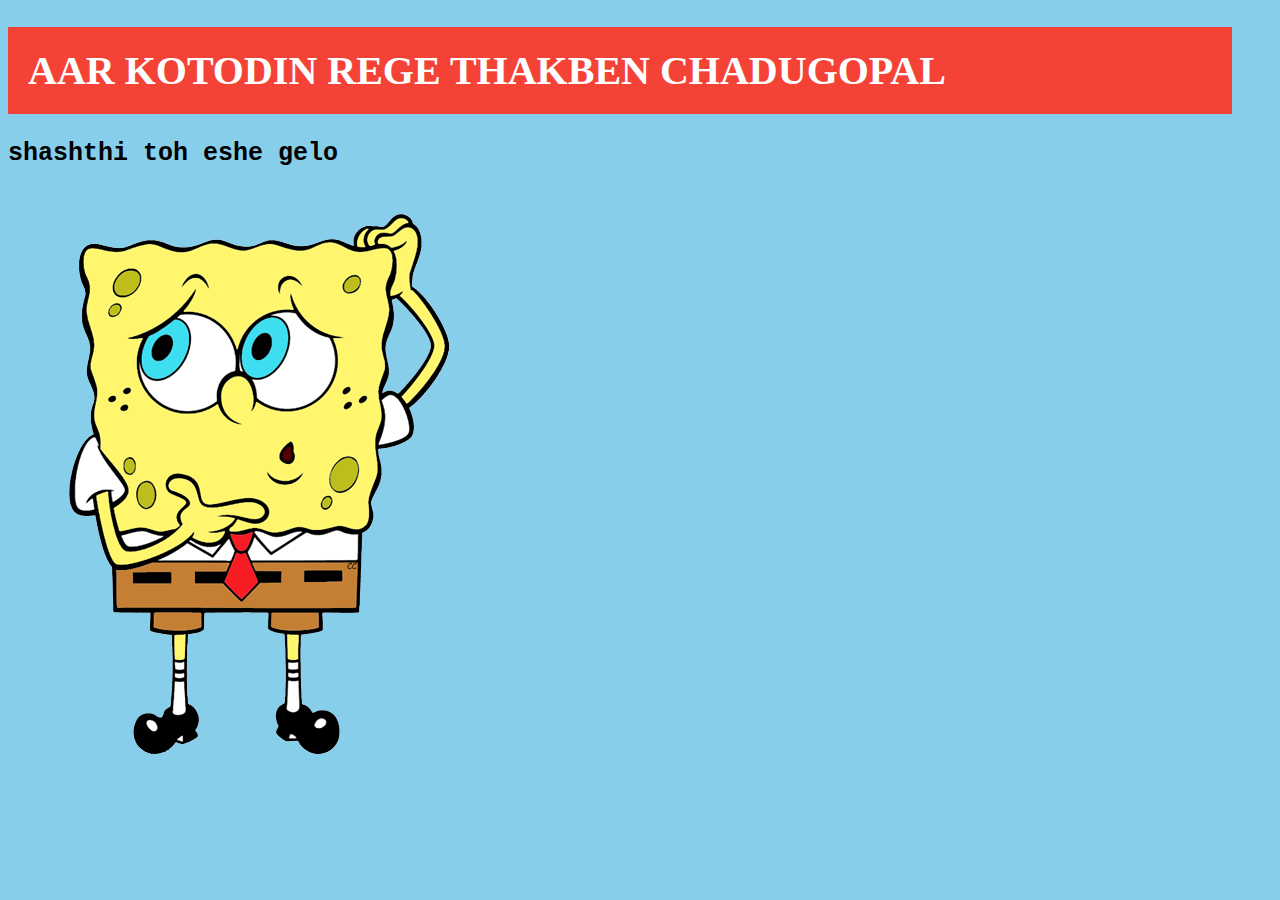
==== index.html @ 5be3917c "Create index.html" ====
<!DOCTYPE html>
<html lang="en">
   <head>
       <link rel="stylesheet" href="nopedesign.css">
       <meta charset="utf-8">
       <title>AAR KOTODIN REGE THAKBEN CHADUGOPAL</title>
   </head>
   <body>
       <header>
       <h1>AAR KOTODIN REGE THAKBEN CHADUGOPAL</h1>
	 <p>shashthi toh eshe gelo</p>
	 <img src="pls.png" alt="pls">
       </header>
    </body>
---- nopedesign.css ----
body{
	background-color:#87ceeb;
	}

h1{
	padding:20px;
	background-color: #f44336;
	color:white;
	margin-bottom:15px;
	margin-right:40px;
     font-size:40px;
}
p{
	font-size:25px;
	font-weight:bold;
	font-family:courier;
}
img{
	margin-left:40px;
	margin-bottom:60px;
	padding:20px;
	
}
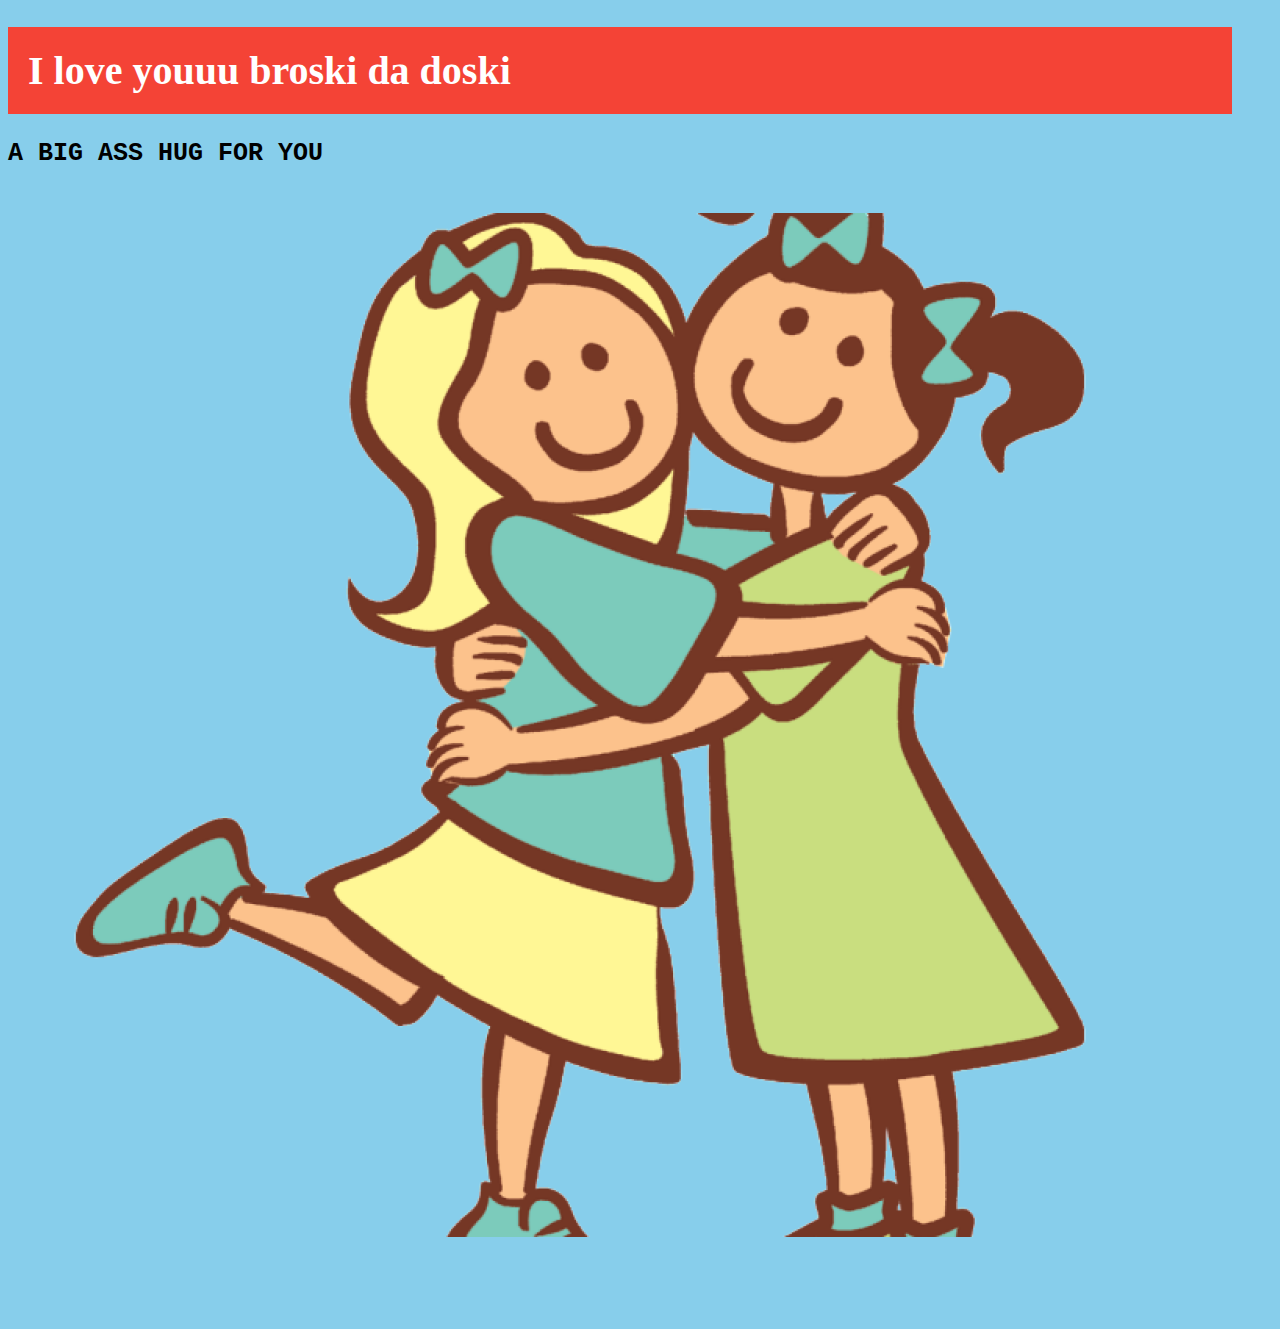
==== commit 603ca194: "Update index.html" ====
--- a/index.html
+++ b/index.html
@@ -3,12 +3,13 @@
    <head>
        <link rel="stylesheet" href="nopedesign.css">
        <meta charset="utf-8">
-       <title>AAR KOTODIN REGE THAKBEN CHADUGOPAL</title>
+       <title>I love youuu broski da doski</title>
    </head>
    <body>
        <header>
-       <h1>AAR KOTODIN REGE THAKBEN CHADUGOPAL</h1>
-	 <p>shashthi toh eshe gelo</p>
-	 <img src="pls.png" alt="pls">
+       <h1>I love youuu broski da doski</h1>
+	 <p>A BIG ASS HUG FOR YOU</p>
+	 <img src="sister.png" alt="pls">
        </header>
     </body>
+	   
--- a/nopedesign.css
+++ b/nopedesign.css
@@ -1,23 +1,23 @@
-body{
-	background-color:#87ceeb;
-	}
-
-h1{
-	padding:20px;
-	background-color: #f44336;
-	color:white;
-	margin-bottom:15px;
-	margin-right:40px;
-     font-size:40px;
-}
-p{
-	font-size:25px;
-	font-weight:bold;
-	font-family:courier;
-}
-img{
-	margin-left:40px;
-	margin-bottom:60px;
-	padding:20px;
-	
-}+body{
+	background-color:#87ceeb;
+	}
+
+h1{
+	padding:20px;
+	background-color: #f44336;
+	color:white;
+	margin-bottom:15px;
+	margin-right:40px;
+     font-size:40px;
+}
+p{
+	font-size:25px;
+	font-weight:bold;
+	font-family:courier;
+}
+img{
+	margin-left:40px;
+	margin-bottom:60px;
+	padding:20px;
+	
+}
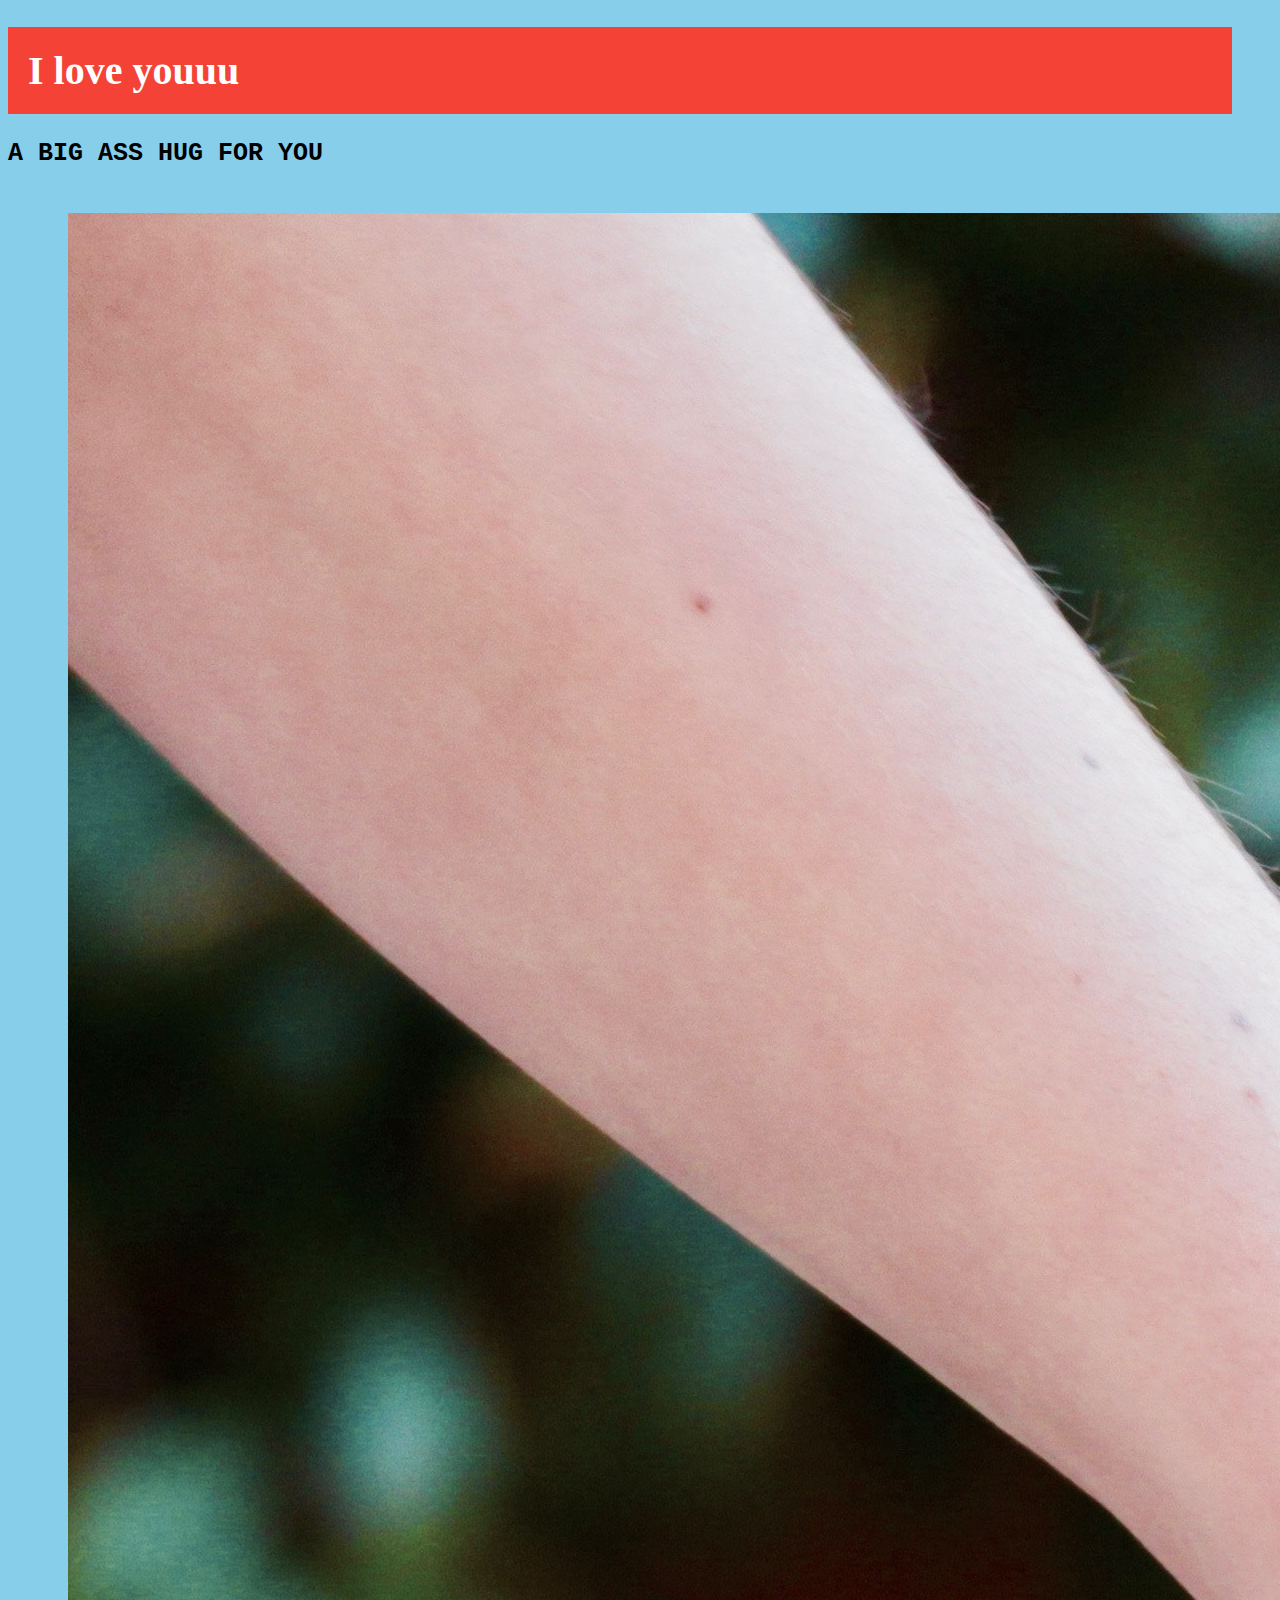
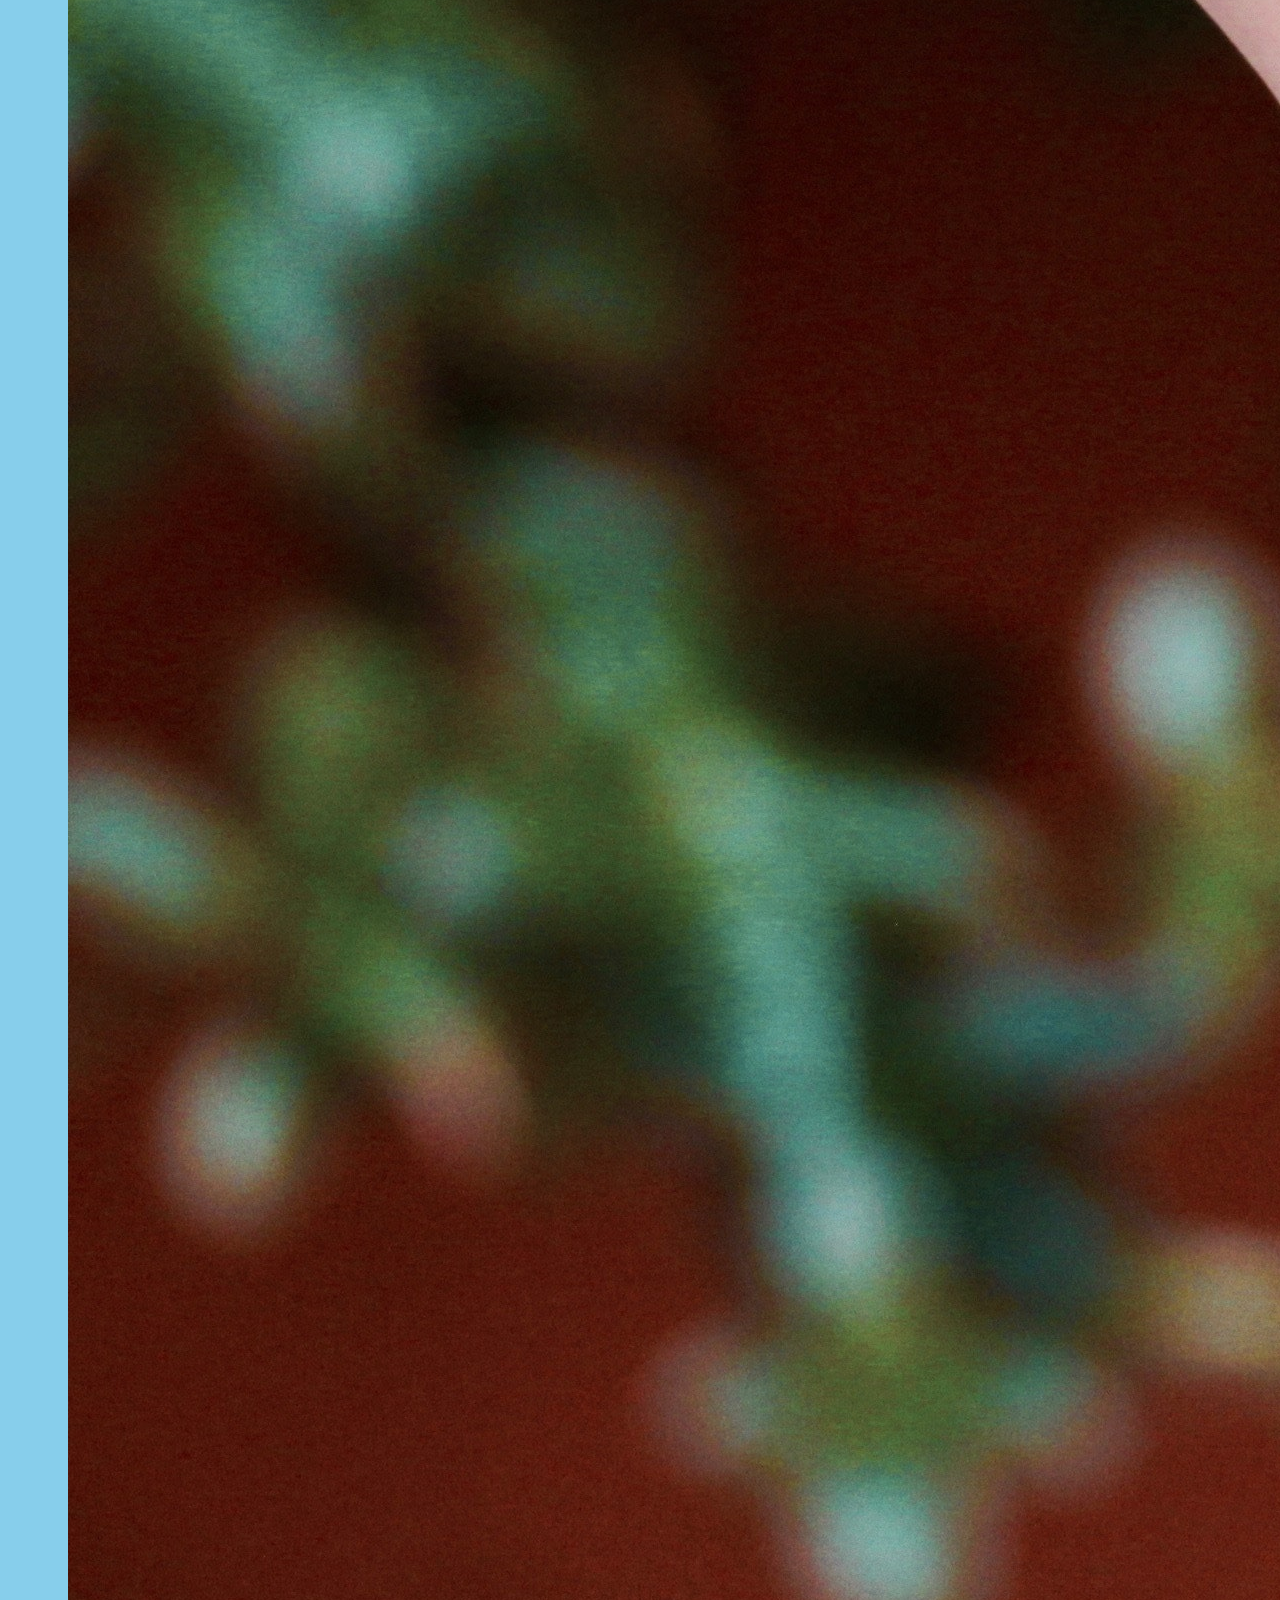
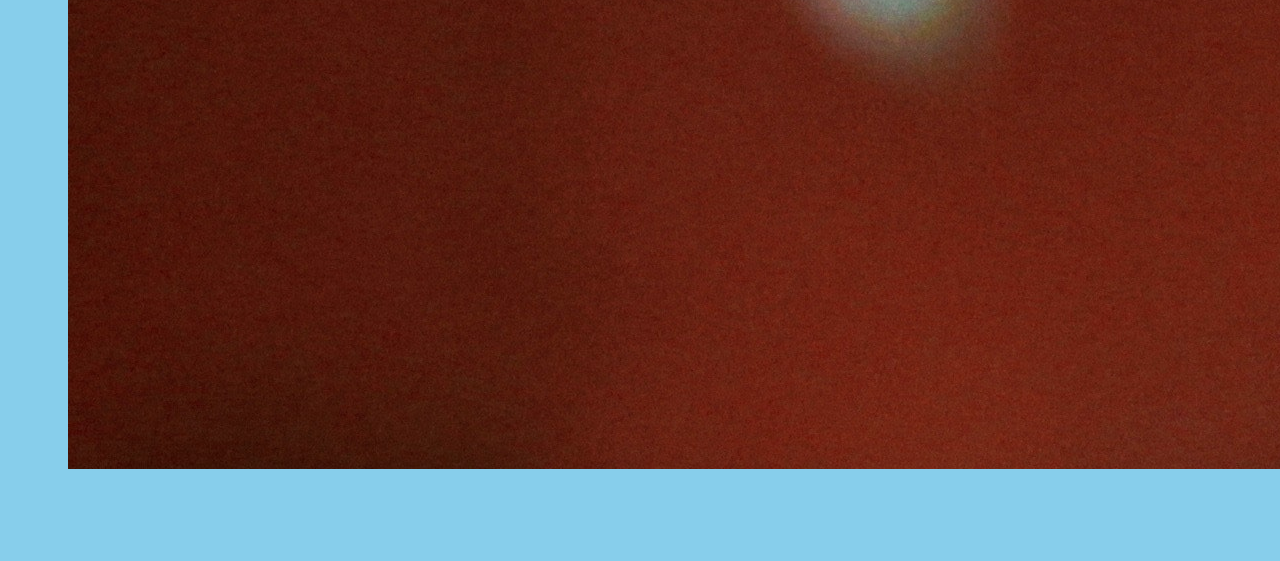
==== commit 579f0c46: "Update index.html" ====
--- a/index.html
+++ b/index.html
@@ -3,13 +3,12 @@
    <head>
        <link rel="stylesheet" href="nopedesign.css">
        <meta charset="utf-8">
-       <title>I love youuu broski da doski</title>
+       <title>I love youuu</title>
    </head>
    <body>
        <header>
-       <h1>I love youuu broski da doski</h1>
+       <h1>I love youuu</h1>
 	 <p>A BIG ASS HUG FOR YOU</p>
-	 <img src="sister.png" alt="pls">
+	 <img src="hands.jpg" alt="pls">
        </header>
     </body>
-	   
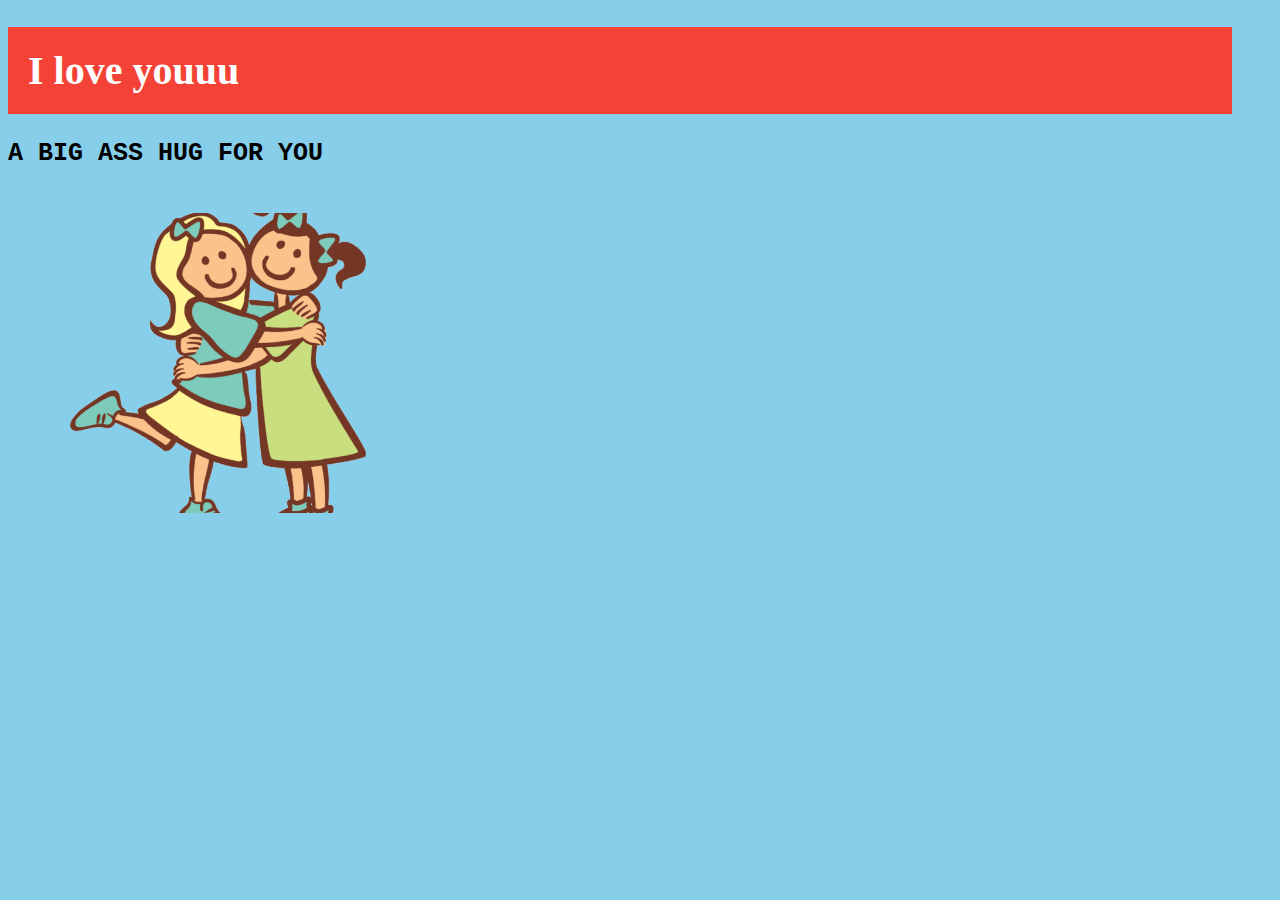
==== commit 7bc012f3: "Update index.html" ====
--- a/index.html
+++ b/index.html
@@ -9,6 +9,6 @@
        <header>
        <h1>I love youuu</h1>
 	 <p>A BIG ASS HUG FOR YOU</p>
-	 <img src="hands.jpg" alt="pls">
+	 <img src="sister.png" alt="pls">
        </header>
     </body>
--- a/nopedesign.css
+++ b/nopedesign.css
@@ -19,5 +19,7 @@
 	margin-left:40px;
 	margin-bottom:60px;
 	padding:20px;
+	width: 300px;  
+	height: 300px;
 	
 }
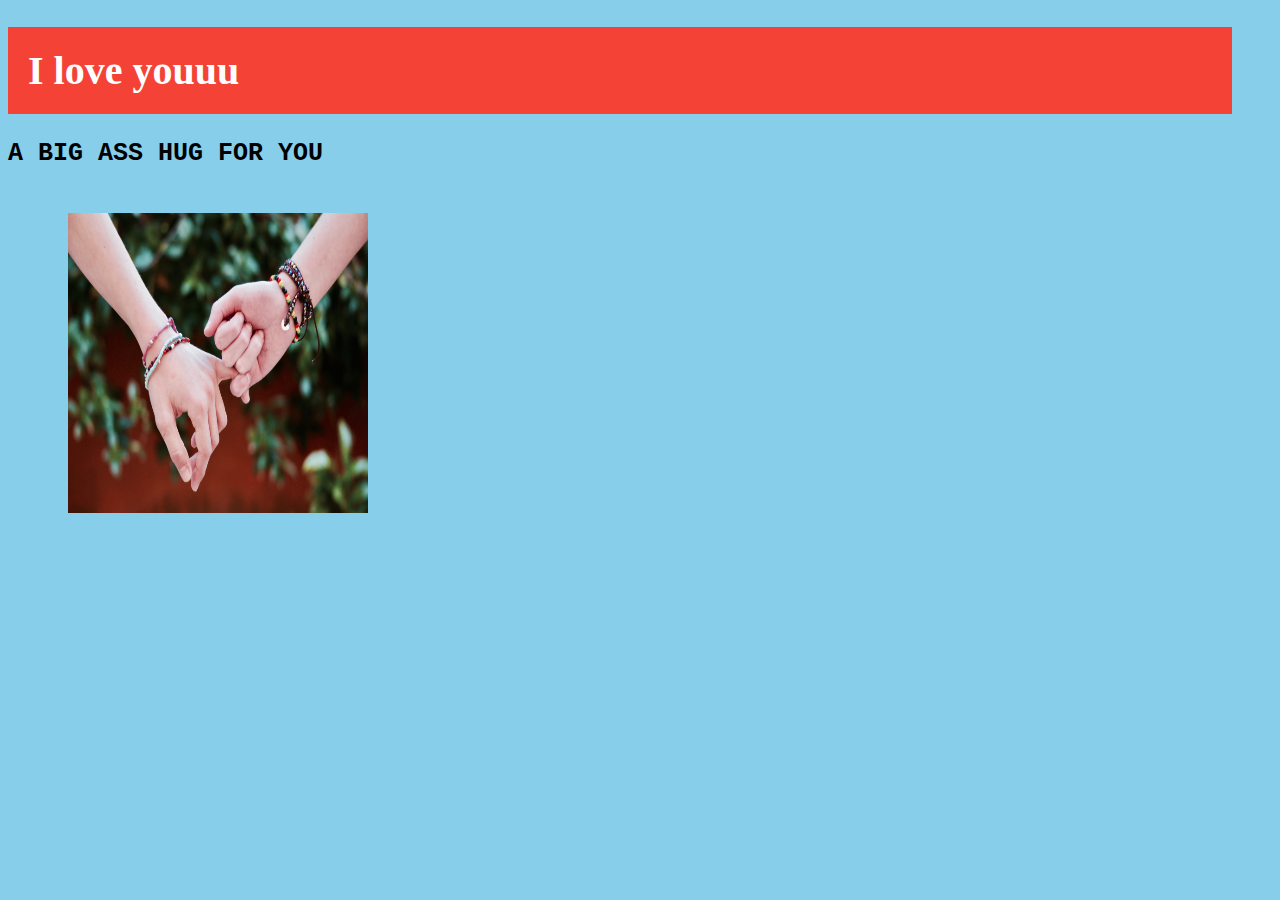
==== commit 32ec4144: "Update index.html" ====
--- a/index.html
+++ b/index.html
@@ -9,6 +9,6 @@
        <header>
        <h1>I love youuu</h1>
 	 <p>A BIG ASS HUG FOR YOU</p>
-	 <img src="sister.png" alt="pls">
+	 <img src="hands.jpg" alt="pls">
        </header>
     </body>
